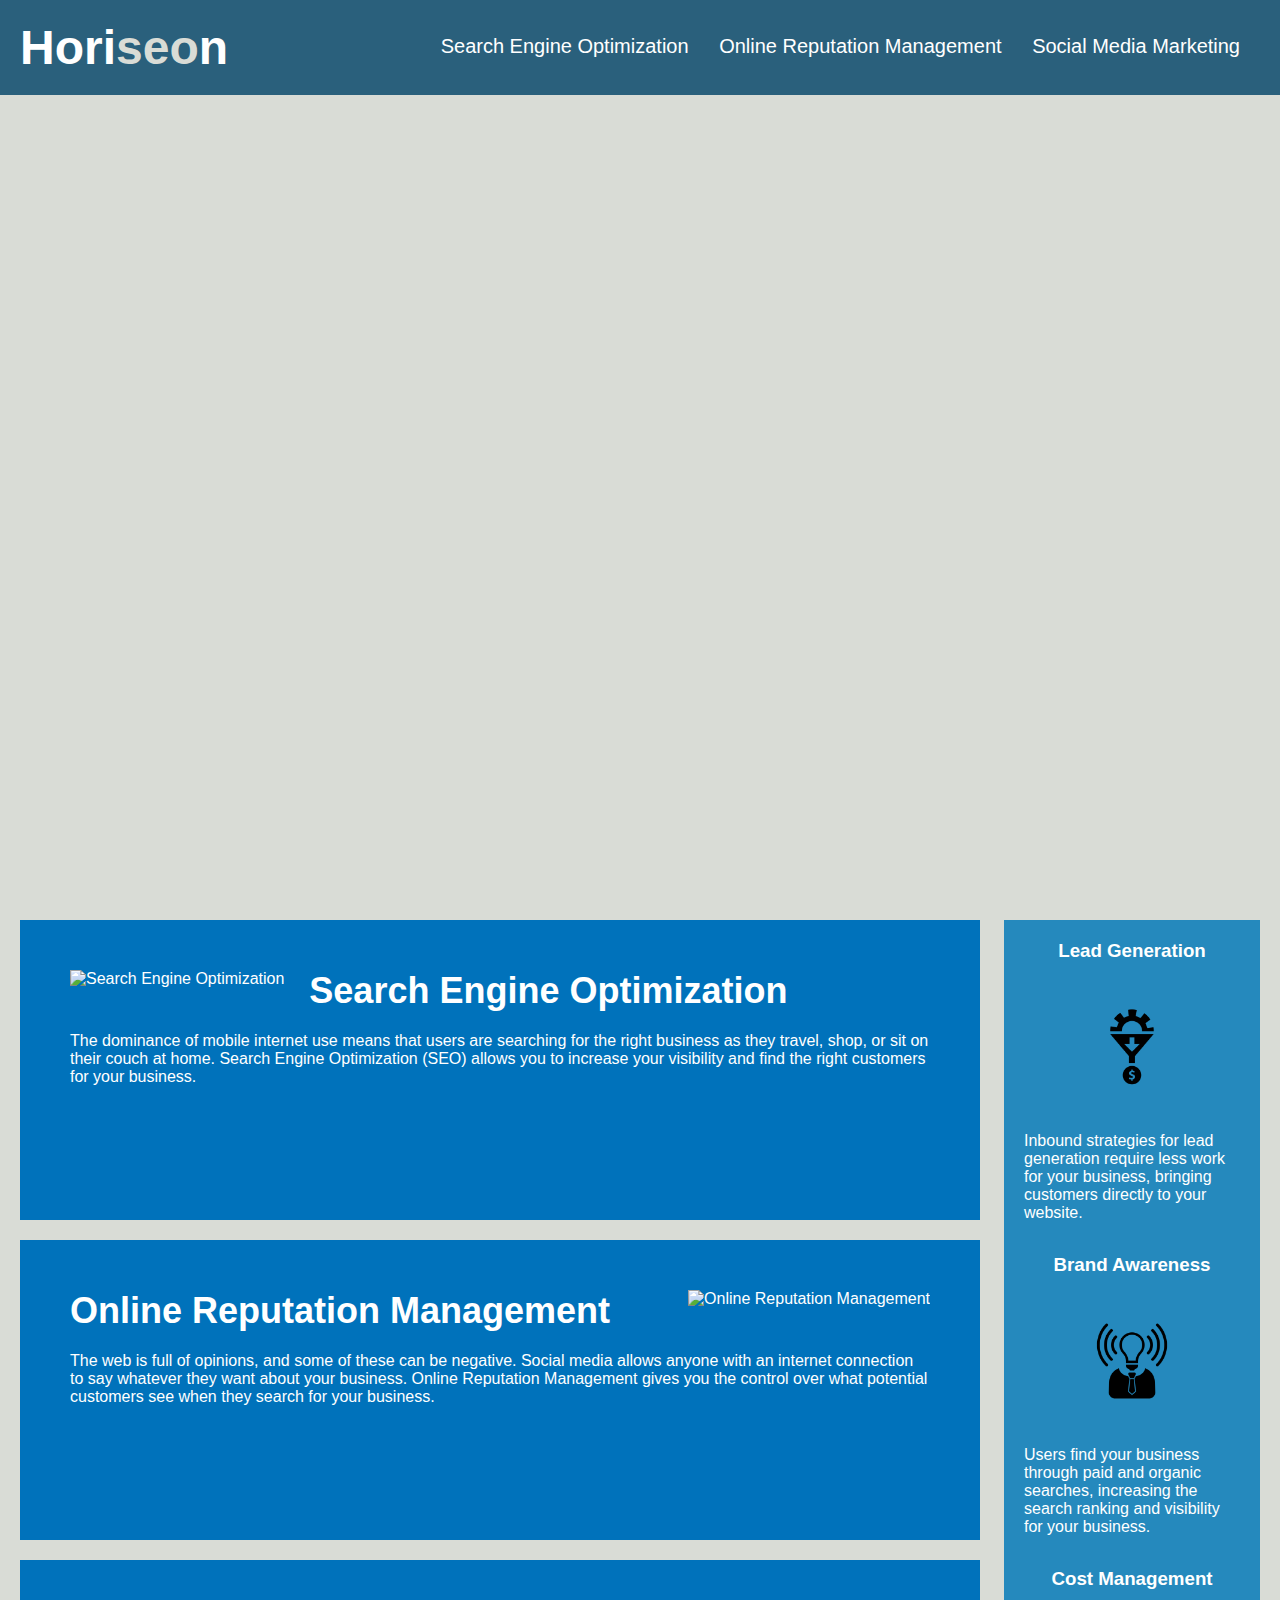
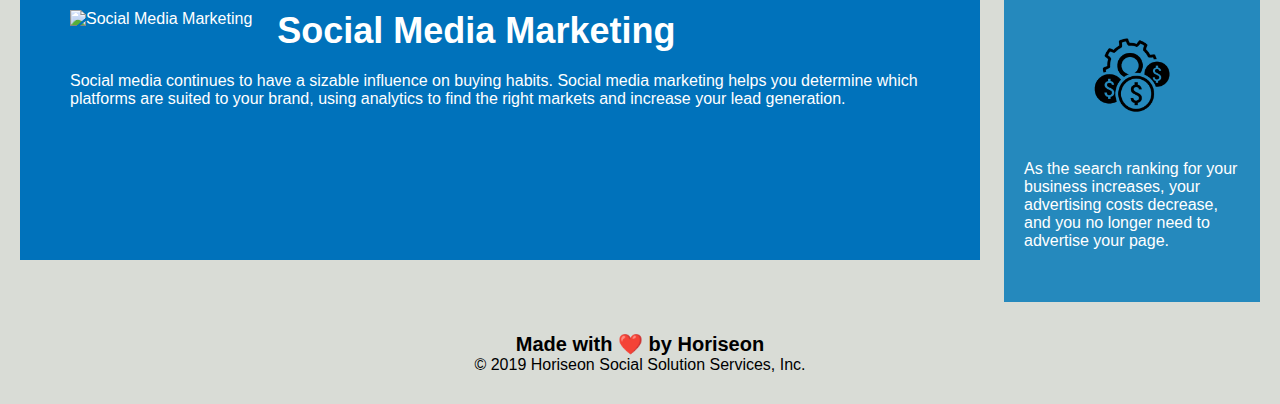
==== index.html @ fefbad64 "Adding previous used files" ====
<!DOCTYPE html>
<html lang="en-us">

<head>
    <meta charset="UTF-8" />
    <link rel="stylesheet" href="./assets/css/style.css">
    <title>Horiseon Search Engine Optimization</title>
</head>

<body>
    <header>
        <h1>Hori<span class="seo">seo</span>n</h1>
        <nav>
            <ul>
                <li>
                    <a href="#search-engine-optimization">Search Engine Optimization</a>
                </li>
                <li>
                    <a href="#online-reputation-management">Online Reputation Management</a>
                </li>
                <li>
                    <a href="#social-media-marketing">Social Media Marketing</a>
                </li>
            </ul>
        </nav>
    </header>
    <div class="hero"></div>
    <main class="content">
        <section class="search-engine-optimization">
            <img src="./assets/images/search-engine-optimization.jpg" alt="Search Engine Optimization" class="float-left" />
            <h2>Search Engine Optimization</h2>
            <p>
                The dominance of mobile internet use means that users are searching for the right business as they travel, shop, or sit on their couch at home. Search Engine Optimization (SEO) allows you to increase your visibility and find the right customers for your business.
            </p>
        </section>
        <section id="online-reputation-management" class="online-reputation-management">
            <img src="./assets/images/online-reputation-management.jpg" alt="Online Reputation Management" class="float-right" />
            <h2>Online Reputation Management</h2>
            <p>
                The web is full of opinions, and some of these can be negative. Social media allows anyone with an internet connection to say whatever they want about your business. Online Reputation Management gives you the control over what potential customers see when they search for your business.
            </p>
        </section>
        <section id="social-media-marketing" class="social-media-marketing">
            <img src="./assets/images/social-media-marketing.jpg" alt= "Social Media Marketing" class="float-left" />
            <h2>Social Media Marketing</h2>
            <p>
                Social media continues to have a sizable influence on buying habits. Social media marketing helps you determine which platforms are suited to your brand, using analytics to find the right markets and increase your lead generation.
            </p>
        </section>
    </main>
    <aside class="benefits">
        <section class="benefit-lead">
            <h3>Lead Generation</h3>
            <img src="./assets/images/lead-generation.png" alt="Lead Generation"/> 
            <p>
                Inbound strategies for lead generation require less work for your business, bringing customers directly to your website.
            </p>
        </section>
        <section class="benefit-brand">
            <h3>Brand Awareness</h3>
            <img src="./assets/images/brand-awareness.png" alt="Brand Awareness"/>
            <p>
                Users find your business through paid and organic searches, increasing the search ranking and visibility for your business.
            </p>
        </section>
        <section class="benefit-cost">
            <h3>Cost Management</h3>
            <img src="./assets/images/cost-management.png" alt="Cost Management"/>
            <p>
                As the search ranking for your business increases, your advertising costs decrease, and you no longer need to advertise your page.
            </p>
        </section>
    </aside>
    <footer>
        <h2>Made with ❤️️ by Horiseon</h2>
        <p>
            &copy; 2019 Horiseon Social Solution Services, Inc.
        </p>
    </footer>
</body>

</html>
---- assets/css/style.css ----
* {
    box-sizing: border-box;
    padding: 0;
    margin: 0;
}

body {
    background-color: #d9dcd6;
}

/* styling for the header section */
header {
    padding: 20px;
    font-family: 'Trebuchet MS', 'Lucida Sans Unicode', 'Lucida Grande', 'Lucida Sans', Arial, sans-serif;
    background-color: #2a607c;
    color: #ffffff;
}

header h1 {
    display: inline-block;
    font-size: 48px;
}

header h1 .seo {
    color: #d9dcd6;
}

header nav {
    padding-top: 15px;
    margin-right: 20px;
    float: right;
    font-family: 'Gill Sans', 'Gill Sans MT', Calibri, 'Trebuchet MS', sans-serif;
    font-size: 20px;
}

header nav ul {
    list-style-type: none;
}

header nav ul li {
    display: inline-block;
    margin-left: 25px;
}

a {
    color: #ffffff;
    text-decoration: none;
}

p {
    font-size: 16px;
}

.hero {
    height: 800px;
    width: 100%;
    margin-bottom: 25px;
    background-image: url("../images/marketing-meeting.jpg");
    background-size: cover;
    background-position: center;
}

.float-left {
    float: left;
    margin-right: 25px;
}

.float-right {
    float: right;
    margin-left: 25px;
}

.content {
    width: 75%;
    display: inline-block;
    margin-left: 20px;
}

.benefits {
    margin-right: 20px;
    padding: 20px;
    clear: both;
    float: right;
    width: 20%;
    height: 100%;
    font-family: 'Gill Sans', 'Gill Sans MT', Calibri, 'Trebuchet MS', sans-serif;
    background-color: #2589bd;
}

.benefit-lead {
    margin-bottom: 32px;
    color: #ffffff;
}

.benefit-brand {
    margin-bottom: 32px;
    color: #ffffff;
}

.benefit-cost {
    margin-bottom: 32px;
    color: #ffffff;
}

.benefit-lead h3 {
    margin-bottom: 10px;
    text-align: center;
}

.benefit-brand h3 {
    margin-bottom: 10px;
    text-align: center;
}

.benefit-cost h3 {
    margin-bottom: 10px;
    text-align: center;
}

.benefit-lead img {
    display: block;
    margin: 10px auto;
    max-width: 150px;
}

.benefit-brand img {
    display: block;
    margin: 10px auto;
    max-width: 150px;
}

.benefit-cost img {
    display: block;
    margin: 10px auto;
    max-width: 150px;
}

.search-engine-optimization {
    margin-bottom: 20px;
    padding: 50px;
    height: 300px;
    font-family: 'Gill Sans', 'Gill Sans MT', Calibri, 'Trebuchet MS', sans-serif;
    background-color: #0072bb;
    color: #ffffff;
}

.online-reputation-management {
    margin-bottom: 20px;
    padding: 50px;
    height: 300px;
    font-family: 'Gill Sans', 'Gill Sans MT', Calibri, 'Trebuchet MS', sans-serif;
    background-color: #0072bb;
    color: #ffffff;
}

.social-media-marketing {
    margin-bottom: 20px;
    padding: 50px;
    height: 300px;
    font-family: 'Gill Sans', 'Gill Sans MT', Calibri, 'Trebuchet MS', sans-serif;
    background-color: #0072bb;
    color: #ffffff;
}

.search-engine-optimization img {
    max-height: 200px;
}

.online-reputation-management img {
    max-height: 200px;
}

.social-media-marketing img {
    max-height: 200px;
}

.search-engine-optimization h2 {
    margin-bottom: 20px;
    font-size: 36px;
}

.online-reputation-management h2 {
    margin-bottom: 20px;
    font-size: 36px;
}

.social-media-marketing h2 {
    margin-bottom: 20px;
    font-size: 36px;
}

/* styling for the footer section */

footer {
    padding: 30px;
    clear: both;
    font-family: 'Trebuchet MS', 'Lucida Sans Unicode', 'Lucida Grande', 'Lucida Sans', Arial, sans-serif;
    text-align: center;
}

footer h2 {
    font-size: 20px;
}
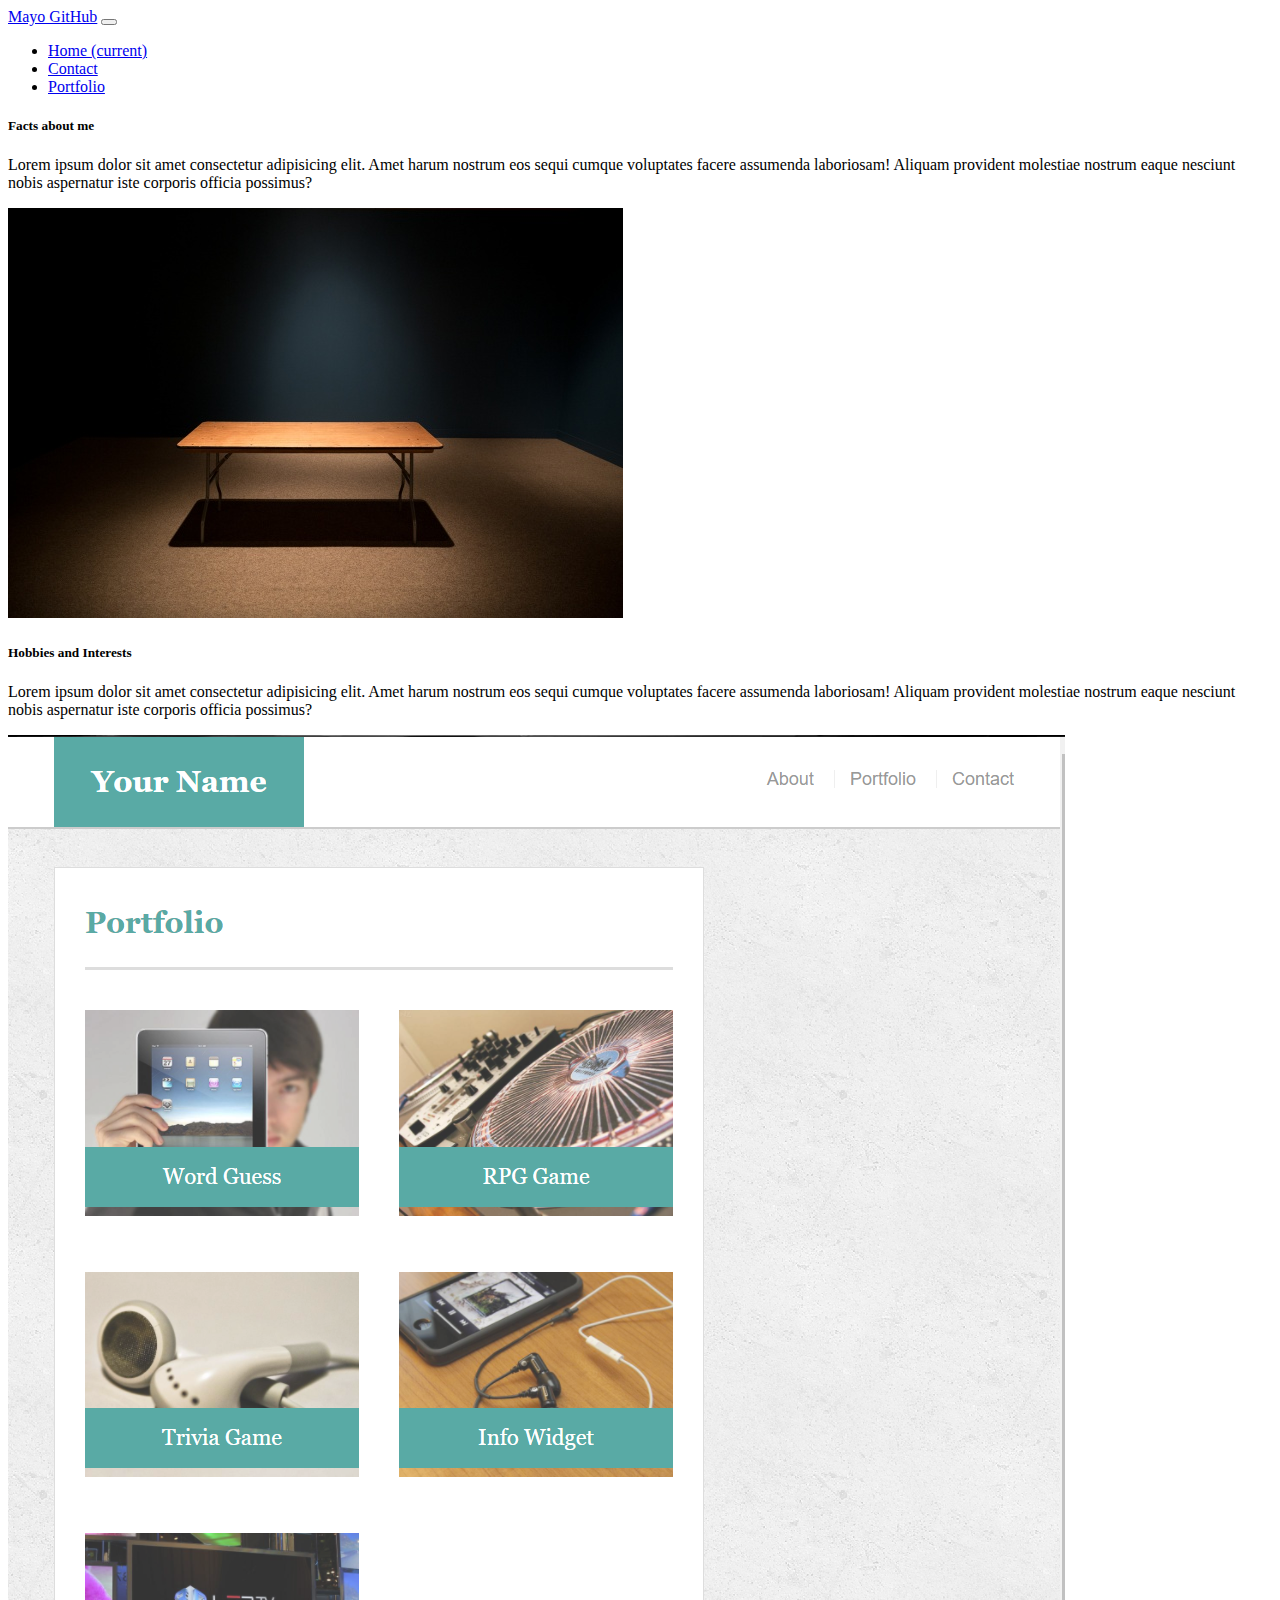
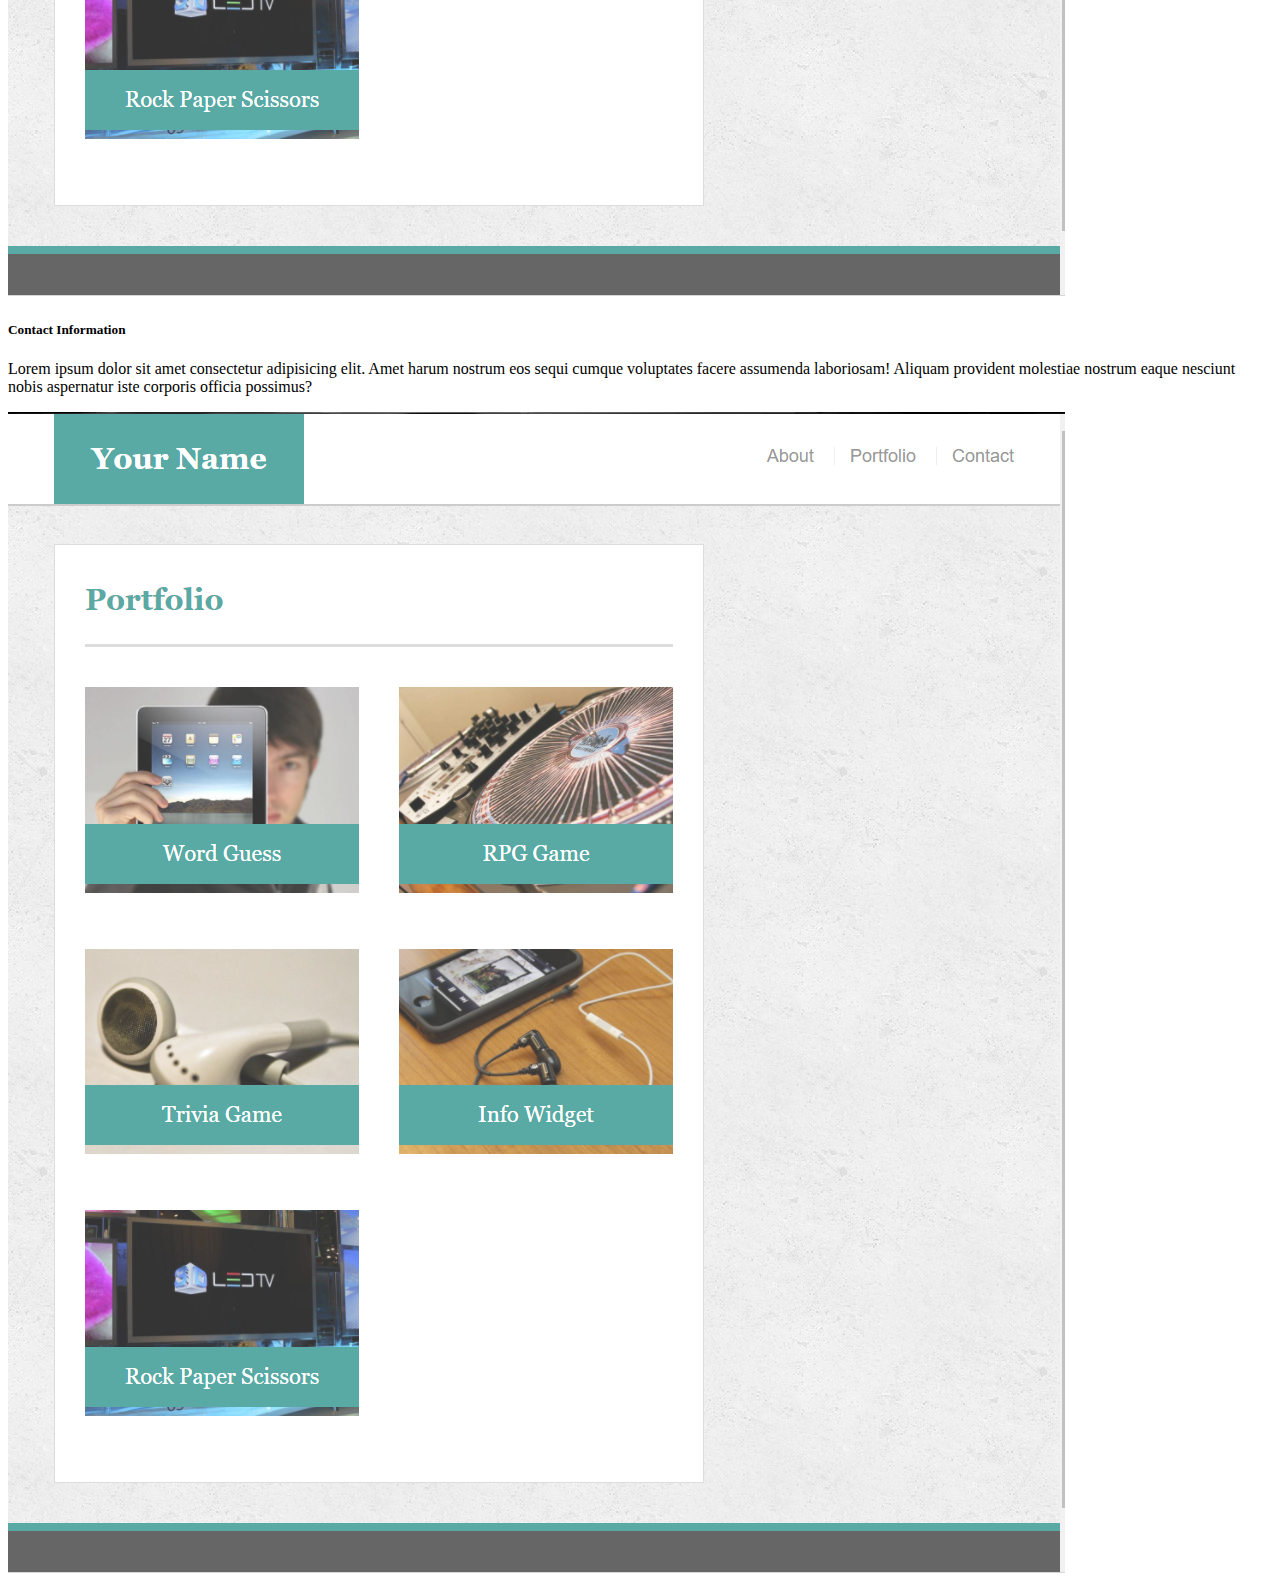
==== commit c72fa54e: "Add files via upload" ====
--- a/index.html
+++ b/index.html
@@ -1,82 +1,74 @@
 <!DOCTYPE html>
-<html lang="en-us">
+<html lang="en">
+<head>
+    <meta charset="UTF-8">
+    <meta name="viewport" content="width=device-width, initial-scale=1.0">
+    <title>Document</title>
 
-<head>
-    <meta charset="UTF-8" />
-    <link rel="stylesheet" href="./assets/css/style.css">
-    <title>Horiseon Search Engine Optimization</title>
+    <link rel="stylesheet" href="https://stackpath.bootstrapcdn.com/bootstrap/4.5.0/css/bootstrap.min.css" integrity="sha384-9aIt2nRpC12Uk9gS9baDl411NQApFmC26EwAOH8WgZl5MYYxFfc+NcPb1dKGj7Sk" crossorigin="anonymous">
 </head>
 
 <body>
-    <header>
-        <h1>Hori<span class="seo">seo</span>n</h1>
-        <nav>
-            <ul>
-                <li>
-                    <a href="#search-engine-optimization">Search Engine Optimization</a>
-                </li>
-                <li>
-                    <a href="#online-reputation-management">Online Reputation Management</a>
-                </li>
-                <li>
-                    <a href="#social-media-marketing">Social Media Marketing</a>
-                </li>
-            </ul>
-        </nav>
-    </header>
-    <div class="hero"></div>
-    <main class="content">
-        <section class="search-engine-optimization">
-            <img src="./assets/images/search-engine-optimization.jpg" alt="Search Engine Optimization" class="float-left" />
-            <h2>Search Engine Optimization</h2>
-            <p>
-                The dominance of mobile internet use means that users are searching for the right business as they travel, shop, or sit on their couch at home. Search Engine Optimization (SEO) allows you to increase your visibility and find the right customers for your business.
-            </p>
-        </section>
-        <section id="online-reputation-management" class="online-reputation-management">
-            <img src="./assets/images/online-reputation-management.jpg" alt="Online Reputation Management" class="float-right" />
-            <h2>Online Reputation Management</h2>
-            <p>
-                The web is full of opinions, and some of these can be negative. Social media allows anyone with an internet connection to say whatever they want about your business. Online Reputation Management gives you the control over what potential customers see when they search for your business.
-            </p>
-        </section>
-        <section id="social-media-marketing" class="social-media-marketing">
-            <img src="./assets/images/social-media-marketing.jpg" alt= "Social Media Marketing" class="float-left" />
-            <h2>Social Media Marketing</h2>
-            <p>
-                Social media continues to have a sizable influence on buying habits. Social media marketing helps you determine which platforms are suited to your brand, using analytics to find the right markets and increase your lead generation.
-            </p>
-        </section>
-    </main>
-    <aside class="benefits">
-        <section class="benefit-lead">
-            <h3>Lead Generation</h3>
-            <img src="./assets/images/lead-generation.png" alt="Lead Generation"/> 
-            <p>
-                Inbound strategies for lead generation require less work for your business, bringing customers directly to your website.
-            </p>
-        </section>
-        <section class="benefit-brand">
-            <h3>Brand Awareness</h3>
-            <img src="./assets/images/brand-awareness.png" alt="Brand Awareness"/>
-            <p>
-                Users find your business through paid and organic searches, increasing the search ranking and visibility for your business.
-            </p>
-        </section>
-        <section class="benefit-cost">
-            <h3>Cost Management</h3>
-            <img src="./assets/images/cost-management.png" alt="Cost Management"/>
-            <p>
-                As the search ranking for your business increases, your advertising costs decrease, and you no longer need to advertise your page.
-            </p>
-        </section>
-    </aside>
-    <footer>
-        <h2>Made with ❤️️ by Horiseon</h2>
-        <p>
-            &copy; 2019 Horiseon Social Solution Services, Inc.
-        </p>
-    </footer>
+ 
+    <nav class="navbar navbar-expand-lg navbar-dark bg-dark">
+        <a class="navbar-brand" href="index.html">Mayo GitHub</a>
+        <button class="navbar-toggler" type="button" data-toggle="collapse" data-target="#navbarSupportedContent" aria-controls="navbarSupportedContent" aria-expanded="false" aria-label="Toggle navigation">
+          <span class="navbar-toggler-icon"></span>
+        </button>
+      
+        <div class="collapse navbar-collapse" id="navbarSupportedContent">
+          <ul class="navbar-nav mr-auto">
+            <li class="nav-item active">
+              <a class="nav-link" href="index.html">Home <span class="sr-only">(current)</span></a>
+            </li>
+            <li class="nav-item">
+              <a class="nav-link" href="contact.html">Contact</a>
+            </li>
+            <li class="nav-item">
+                <a class="nav-link" href="portfolio.html">Portfolio</a>
+              </li>
+            
+          </ul>
+          
+        </div>
+      </nav>
+
+      <div class="card text-center" style="width: 100%;">
+        <div class="card-body">
+          <h5 class="card-title">Facts about me</h5>
+          <p class="card-text">Lorem ipsum dolor sit amet consectetur adipisicing elit. Amet harum nostrum eos sequi cumque voluptates facere assumenda laboriosam! Aliquam provident molestiae nostrum eaque nesciunt nobis aspernatur iste corporis officia possimus?
+
+          </p>
+          
+          <img src="images/empty-table.jpg" alt="This is how a table looks">
+        </div>
+      </div>
+
+      <div class="card text-center" style="width: 100%;">
+        <div class="card-body">
+          <h5 class="card-title">Hobbies and Interests</h5>
+          <p class="card-text">Lorem ipsum dolor sit amet consectetur adipisicing elit. Amet harum nostrum eos sequi cumque voluptates facere assumenda laboriosam! Aliquam provident molestiae nostrum eaque nesciunt nobis aspernatur iste corporis officia possimus?
+
+          </p>
+          
+          <img src="images/980-portfolio.jpg" alt="">
+        </div>
+      </div>
+      
+      <div class="card text-center" style="width: 100%;">
+        <div class="card-body">
+          <h5 class="card-title">Contact Information</h5>
+          <p class="card-text">Lorem ipsum dolor sit amet consectetur adipisicing elit. Amet harum nostrum eos sequi cumque voluptates facere assumenda laboriosam! Aliquam provident molestiae nostrum eaque nesciunt nobis aspernatur iste corporis officia possimus?
+
+          </p>
+          
+          <img src="images/980-portfolio.jpg" alt="">
+        </div>
+      </div>
+
+<script src="https://code.jquery.com/jquery-3.5.1.slim.min.js" integrity="sha384-DfXdz2htPH0lsSSs5nCTpuj/zy4C+OGpamoFVy38MVBnE+IbbVYUew+OrCXaRkfj" crossorigin="anonymous"></script>
+<script src="https://cdn.jsdelivr.net/npm/popper.js@1.16.0/dist/umd/popper.min.js" integrity="sha384-Q6E9RHvbIyZFJoft+2mJbHaEWldlvI9IOYy5n3zV9zzTtmI3UksdQRVvoxMfooAo" crossorigin="anonymous"></script>
+<script src="https://stackpath.bootstrapcdn.com/bootstrap/4.5.0/js/bootstrap.min.js" integrity="sha384-OgVRvuATP1z7JjHLkuOU7Xw704+h835Lr+6QL9UvYjZE3Ipu6Tp75j7Bh/kR0JKI" crossorigin="anonymous"></script>
+
 </body>
-
-</html>
+</html>